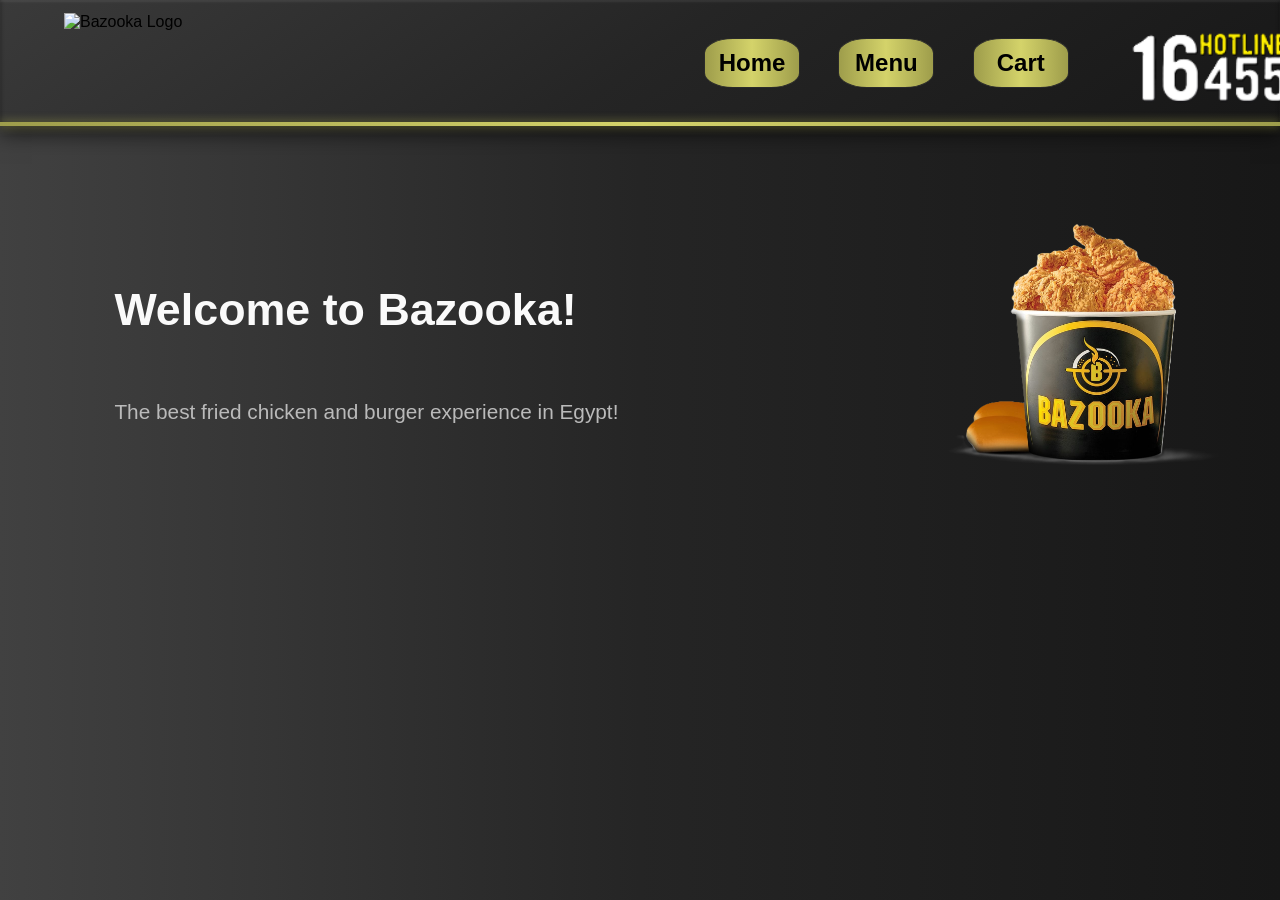
==== index.html @ 5fb8e638 "finishing the nav bar and designing the home page" ====
<!DOCTYPE html>
<html lang="en">
<head>
    <meta charset="UTF-8">
    <meta name="viewport" content="width=device-width, initial-scale=1.0">
    <title>Bazooka</title>
    <link rel="icon" href="https://www.bazookaegy.com/public/uploads/resturantes/s_1718142990908701.png">
    <link rel="stylesheet" href="style.css">
</head>
<body>
    <header>
        <img src="https://www.bazookaegy.com/public/uploads/resturantes/s_1696848769358054.png" class="logo" alt="Bazooka Logo">
        <div class="nav-links">
            <button class="nav-button" onclick="window.location.href='index.html'">Home</button>
            <button class="nav-button">Menu</button>
            <button class="nav-button">Cart</button>
            <img src="assets/hotline.png" class="cart-icon" alt="Cart Icon" class="hotline">
        </div>
    </header>
    <div class="first">
        <div class="text1">
            <p class="p1">Welcome to Bazooka!</p>
            <p class="p2">The best fried chicken and burger experience in Egypt!</p>
        </div>
        <img src="assets/chick.png" alt="chicken" class="chick">
    </div>
</body>
</html>
---- style.css ----
html, body{
    margin: 0;
    background: linear-gradient(90deg,#414141,#252525,#171717);
    height: 100%;
    font-family: "Chess Sans", sans-serif;
}

header {
    position: relative;
    display: flex;
    align-items: center;
    height: 14vh;
    width: 100%;
    background: linear-gradient(145deg,#3a3a3a,#252525,#171717);
    box-shadow: 0 8px 20px rgba(0, 0, 0, 0.6), inset 0 2px 2px rgba(255, 255, 255, 0.08), inset 0 -3px 4px rgba(0, 0, 0, 0.5);
}

header::after {
    content: "";
    position: absolute;
    bottom: 0;
    left: 0;
    width: 100%;
    height: 4px;
    background: linear-gradient(90deg,#9e9d4b,#d4d36a,#9e9d4b);
    box-shadow: 0 0 10px rgba(158, 157, 75, 0.8);
}

.nav-links{
    display: flex;
    padding-right: 30%;
    gap: 20%;
    margin-left: auto; 
    height: 80%;
    width: 15%;
}

.logo{
    padding-left: 5%;
    height: 80%;
    width: 20%;
}

.nav-button{
    background: linear-gradient(90deg,#9e9d4b,#d4d36a,#9e9d4b);
    color: rgb(0, 0, 0);
    border: 1px solid #2a2a2a;
    cursor: pointer;
    font-size: 150%;
    border-radius: 30%;
    flex: none;
    height: 50%;
    width: 50%;
    align-self: center;
    font-size: 1.5rem;
    font-weight: bold;
}

.nav-button:active{
    background: linear-gradient(90deg,#5f5e2f,#888743,#9e9d4b);
}

.hotline{
    height: 50%;
    width: 10%;
    align-self: center;
}

.first{
    display: flex;
    gap: 30%;
    padding-left: 5%;
    padding-top: 5%;
    align-items: center;
}

.p1{
    color: #fafafa;
    font-size: 2.8rem;
    font-weight: bold;
    padding-left: 10%;
    white-space: nowrap;
}

.p2{
    color: #bababa;
    font-size: 1.3rem;
    padding-left: 10%;
    white-space: nowrap;
}

.text1{
    display: flex;
    flex-direction: column;
    spacing: 0%;
}

.chick{
    height: 50%;
    width: 25%;
    justify-content: right;
}
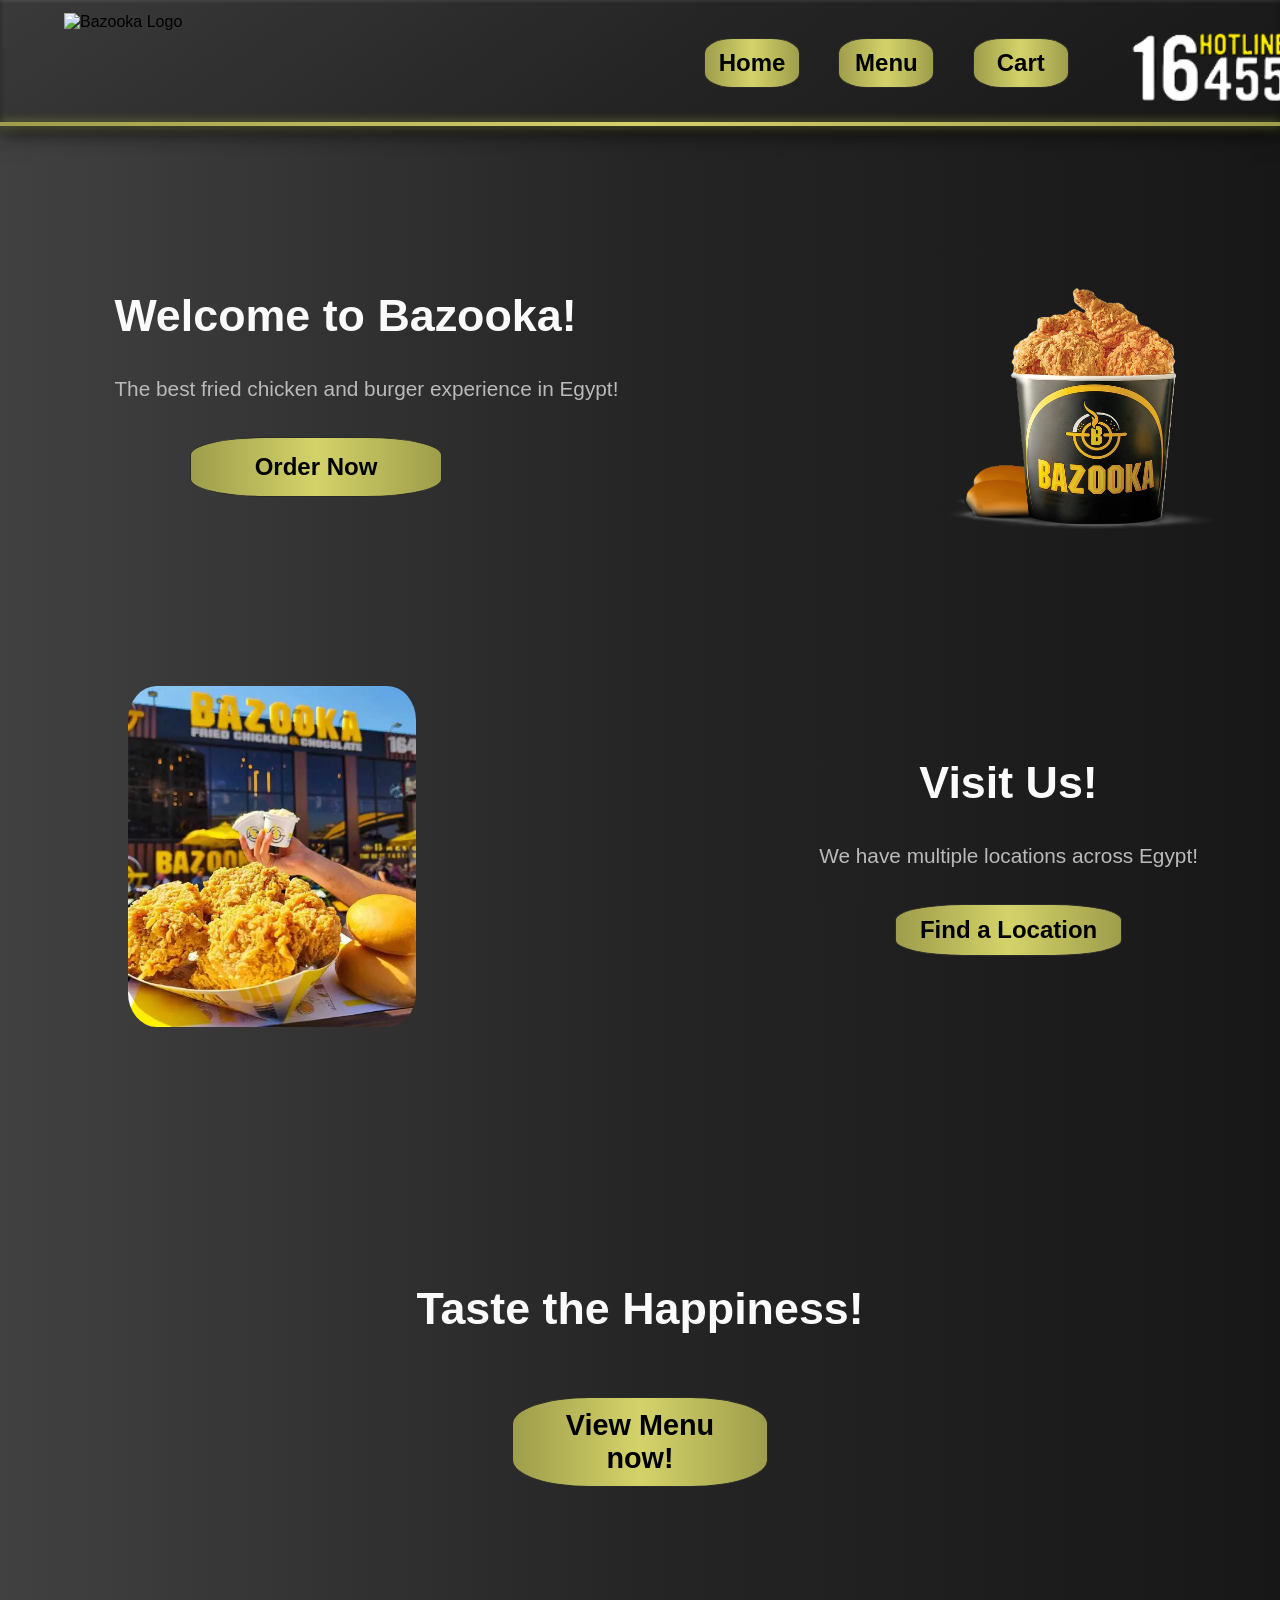
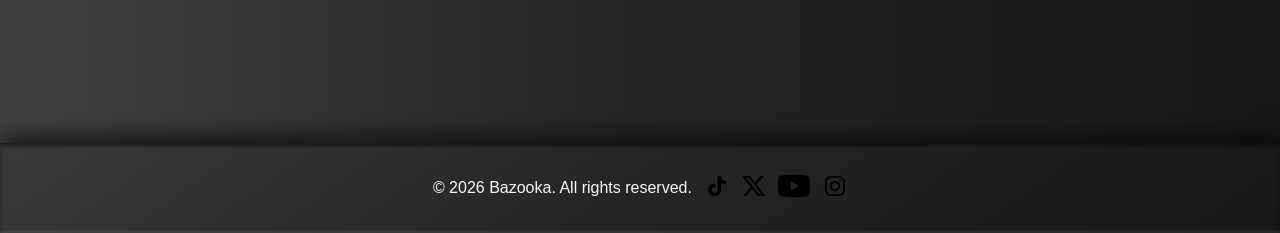
==== commit 5de9af63: "finishing the home page, the footer" ====
--- a/index.html
+++ b/index.html
@@ -21,8 +21,76 @@
         <div class="text1">
             <p class="p1">Welcome to Bazooka!</p>
             <p class="p2">The best fried chicken and burger experience in Egypt!</p>
+            <button class="menu-button" onclick="window.location.href='#'">Order Now</button>
         </div>
         <img src="assets/chick.png" alt="chicken" class="chick">
     </div>
+    <div class="second">
+        <img src="assets/OIP.webp" alt="chicken" class="location">
+        <div class="text2">
+            <p class="p3">Visit Us!</p>
+            <p class="p4">We have multiple locations across Egypt!</p>
+            <button class="places-button" onclick="window.location.href='#'">Find a Location</button>
+        </div>
+    </div>
+    <div class="third">
+        <p class="p3">Taste the Happiness!</p>
+        <button class="order-button" onclick="window.location.href='#'">View Menu now!</button>
+    </div>
+    <footer class="footer">
+        <p class="rights">© 2026 Bazooka. All rights reserved.</p>
+        <span>
+            <a href="https://www.tiktok.com/@chess" target="_blank" rel="noopener noreferrer" aria-label="Bazooka on TikTok">
+                <svg width="24" height="24" viewBox="0 0 24 24" xmlns="http://www.w3.org/2000/svg" class="tiktok">
+                    <path d="M9.5 22.37C6 22.37 3.13 19.4 3.13 15.9C3.13 12.33 6.33 9.03 10.46 
+                    9.53V13.13C8.66 12.4 6.63 14.1 6.63 15.96C6.63 17.89 8.33001 18.86 9.60001 18.86C11.23
+                    18.86 12.53 17.56 12.53 15.93V2H16.06C16.26 5.5 17.93 6.87 20.89 6.87V10.37C19.12 10.37 
+                    17.46 9.8 16.06 8.84V15.94C16.06 19.14 13.53 22.37 9.49 22.37H9.5Z">
+                    </path>
+                </svg>    
+            </a>
+        </span>
+        <span>
+            <a href="https://x.com/chesscom" target="_blank" rel="noopener noreferrer" aria-label="Bazooka on X">
+                <svg class="x" width="24" height="24" viewBox="0 0 24 24" data-glyph="logo-x" aria-hidden="true" xmlns="http://www.w3.org/2000/svg">
+                    <path d="M0.900098 22L8.6301 12.93L0.100098 2H7.9001L12.8701 8.4L18.3701 2H21.7701L14.5001 10.5L23.4001 22H15.7701L10.3001 
+                    15L4.3001 22H0.900098ZM16.7301 20H19.4001L6.9701 3.93H4.1401L16.7301 20Z">
+                    </path>
+                </svg>
+            </a>
+        </span>
+        <span>
+            <a href="https://www.youtube.com/user/wwwChesscom" target="_blank" rel="noopener noreferrer" aria-label="Bazooka on YouTube">
+                <svg class="youtube" width="32" height="32" viewBox="0 0 24 24" data-glyph="logo-youtube" aria-hidden="true" xmlns="http://www.w3.org/2000/svg">
+                    <path d="M2.6 19.9001C1.57 19.6001 0.73 18.8301 0.47 17.8001C0.17 16.5301 0 14.2701 0 12.0001C0 9.73007 0.17 7.43007 0.47 6.20007C0.74 
+                    5.17007 1.57 4.33007 2.6 4.07007C3.87 3.74007 7.93 3.57007 12 3.57007C16.07 3.57007 20.17 3.74007 21.4 4.07007C22.43 4.34007 23.27 5.17007 
+                    23.53 6.20007C23.86 7.43007 24 9.73007 24 12.0001C24 14.2701 23.87 16.5301 23.53 17.8001C23.26 18.8301 22.43 19.6001 21.4 19.9001C20.17 
+                    20.2301 16.07 20.4001 12 20.4001C7.93 20.4001 3.87 20.2301 2.6 19.9001ZM9.6 15.6001L15.83 12.0001L9.6 8.40007V15.6001Z">
+                    </path>
+                </svg>
+            </a>
+        </span>
+        <span>
+            <a href="https://www.instagram.com/wwwchesscom" target="_blank" rel="noopener noreferrer" aria-label="Bazooka on Instagram">
+                <svg class="instagram" width="24" height="24" viewBox="0 0 24 24" data-glyph="logo-instagram" aria-hidden="true" xmlns="http://www.w3.org/2000/svg">
+                    <path d="M12 22C9.3 22 8.93 22 7.87 21.93C6.8 21.9 6.1 21.73 5.44 21.46C4.81 21.23 4.24 20.86 3.67 20.33C3.14 19.76 2.77 19.2 2.54 
+                    18.56C2.27 17.89 2.11 17.19 2.07 16.13C2 15.06 2 14.7 2 12C2 9.3 2 8.93 2.07 7.87C2.1 6.8 2.27 6.1 2.54 5.44C2.77 4.81 3.14 4.24 3.67 
+                    3.67C4.24 3.14 4.8 2.77 5.44 2.54C6.11 2.27 6.81 2.11 7.87 2.07C8.94 2 9.3 2 12 2C14.7 2 15.07 2 16.13 2.07C17.2 2.1 17.9 2.27 18.56 
+                    2.54C19.19 2.77 19.76 3.14 20.33 3.67C20.86 4.24 21.23 4.8 21.46 5.44C21.73 6.11 21.89 6.81 21.93 7.87C22 8.94 22 9.3 22 12C22 14.7 22 
+                    15.07 21.93 16.13C21.9 17.2 21.73 17.9 21.46 18.56C21.23 19.19 20.86 19.76 20.33 20.33C19.76 20.86 19.2 21.23 18.56 21.46C17.89 21.73 
+                    17.19 21.89 16.13 21.93C15.06 22 14.7 22 12 22ZM12 20.2C14.67 20.2 15 20.2 16.03 20.13C17 20.1 17.53 19.93 17.9 19.8C18.37 19.6 18.7 
+                    19.4 19.03 19.03C19.4 18.7 19.6 18.36 19.8 17.9C19.93 17.53 20.1 17 20.13 16.03C20.2 15 20.2 14.66 20.2 12C20.2 9.33 20.2 9 20.13 
+                    7.97C20.1 7 19.93 6.47 19.8 6.1C19.6 5.63 19.4 5.3 19.03 4.97C18.7 4.6 18.36 4.4 17.9 4.2C17.53 4.07 17 3.9 16.03 3.87C15 3.8 14.66 3.8 
+                    12 3.8C9.33 3.8 9 3.8 7.97 3.87C7 3.9 6.47 4.07 6.1 4.2C5.63 4.4 5.3 4.6 4.97 4.97C4.6 5.3 4.4 5.64 4.2 6.1C4.07 6.47 3.9 7 3.87 7.97C3.8 
+                    9 3.8 9.34 3.8 12C3.8 14.67 3.8 15 3.87 16.03C3.9 17 4.07 17.53 4.2 17.9C4.4 18.37 4.6 18.7 4.97 19.03C5.3 19.4 5.64 19.6 6.1 19.8C6.47 
+                    19.93 7 20.1 7.97 20.13C9 20.2 9.34 20.2 12 20.2ZM12 17.13C9.17 17.13 6.87 14.83 6.87 12C6.87 9.17 9.17 6.87 12 6.87C14.83 6.87 17.13 9.17 
+                    17.13 12C17.13 14.83 14.83 17.13 12 17.13ZM12 15.33C13.83 15.33 15.33 13.83 15.33 12C15.33 10.17 13.83 8.67 12 8.67C10.17 8.67 8.67 10.17 
+                    8.67 12C8.67 13.83 10.17 15.33 12 15.33ZM17.33 7.87C16.66 7.87 16.13 7.34 16.13 6.67C16.13 6 16.66 5.47 17.33 5.47C18 5.47 18.53 6 18.53 
+                    .6.67C18.53 7.34 18 7.87 17.33 7.87Z">
+                </path>
+                </svg>
+            </a>
+        </span>
+    </footer>
 </body>
 </html>
--- a/style.css
+++ b/style.css
@@ -70,7 +70,7 @@
     display: flex;
     gap: 30%;
     padding-left: 5%;
-    padding-top: 5%;
+    padding-top: 10%;
     align-items: center;
 }
 
@@ -80,6 +80,7 @@
     font-weight: bold;
     padding-left: 10%;
     white-space: nowrap;
+    margin: 0;
 }
 
 .p2{
@@ -87,12 +88,14 @@
     font-size: 1.3rem;
     padding-left: 10%;
     white-space: nowrap;
+    margin: 0;
 }
 
 .text1{
     display: flex;
     flex-direction: column;
-    spacing: 0%;
+    gap: 4vh;
+    padding-bottom: 2%;
 }
 
 .chick{
@@ -101,4 +104,131 @@
     justify-content: right;
 }
 
-
+.menu-button{
+    background: linear-gradient(90deg,#9e9d4b,#d4d36a,#9e9d4b);
+    color: rgb(0, 0, 0);
+    border: 1px solid #2a2a2a;
+    cursor: pointer;
+    font-size: 150%;
+    border-radius: 30%;
+    padding: 3%;
+    align-self: center;
+    font-size: 1.5rem;
+    font-weight: bold;
+    width: 50%;
+}
+
+.menu-button:active{
+    background: linear-gradient(90deg,#5f5e2f,#888743,#9e9d4b);
+}
+
+.second{
+    display: flex;
+    gap: 35%;
+    padding-left: 10%;
+    padding-top: 10%;
+    align-items: center;
+}
+
+.p3{
+    color: #fafafa;
+    font-size: 2.8rem;
+    font-weight: bold;
+    white-space: nowrap;
+    margin: 0;
+}
+
+.p4{
+    color: #bababa;
+    font-size: 1.3rem;
+    margin: 0;
+}
+
+
+.text2{
+    display: flex;
+    flex-direction: column;
+    gap: 4vh;
+    align-items: center;
+}
+
+.location{
+    height: 45%;
+    width: 25%;
+    border-radius: 10%;
+}
+
+.places-button{
+    background: linear-gradient(90deg,#9e9d4b,#d4d36a,#9e9d4b);
+    color: rgb(0, 0, 0);
+    border: 1px solid #2a2a2a;
+    cursor: pointer;
+    font-size: 150%;
+    border-radius: 30%;
+    padding: 3%;
+    align-self: center;
+    font-size: 1.5rem;
+    font-weight: bold;
+    width: 60%;
+}
+
+.places-button:active{
+    background: linear-gradient(90deg,#5f5e2f,#888743,#9e9d4b);
+}
+
+.third{
+    display: flex;
+    gap: 7vh;
+    padding-top: 20%;
+    align-items: center;
+    flex-direction: column;
+    padding-bottom: 20%;
+}
+
+.order-button{
+    background: linear-gradient(90deg,#9e9d4b,#d4d36a,#9e9d4b);
+    color: rgb(0, 0, 0);
+    border: 1px solid #2a2a2a;
+    cursor: pointer;
+    border-radius: 30%;
+    font-size: 1.8rem;
+    padding: 2%;
+    font-weight: bold;
+    width: 20%;
+    height: 10vh;
+    display: flex;
+    align-items: center;
+    justify-content: center;
+}
+
+.order-button:active{
+    background: linear-gradient(90deg,#5f5e2f,#888743,#9e9d4b);
+}
+
+footer{
+    color: #fafafa;
+    position: relative;
+    display: flex;
+    align-items: center;
+    justify-content: center;
+    height: 10vh;
+    width: 100%;
+    background: linear-gradient(145deg,#3a3a3a,#252525,#171717);
+    box-shadow: 0 -8px 20px rgba(0, 0, 0, 0.6), inset 0 -2px 2px rgba(255, 255, 255, 0.08), inset 0 3px 4px rgba(0, 0, 0, 0.5);
+    gap: 1%;
+}
+
+.tiktok:hover, .x:hover{
+    fill: #fcf5f5;
+}
+
+.youtube:hover, .instagram:hover{
+    fill: #ff0000;
+}
+
+.rights:hover{
+    color: #6f6f6f;
+}
+
+
+
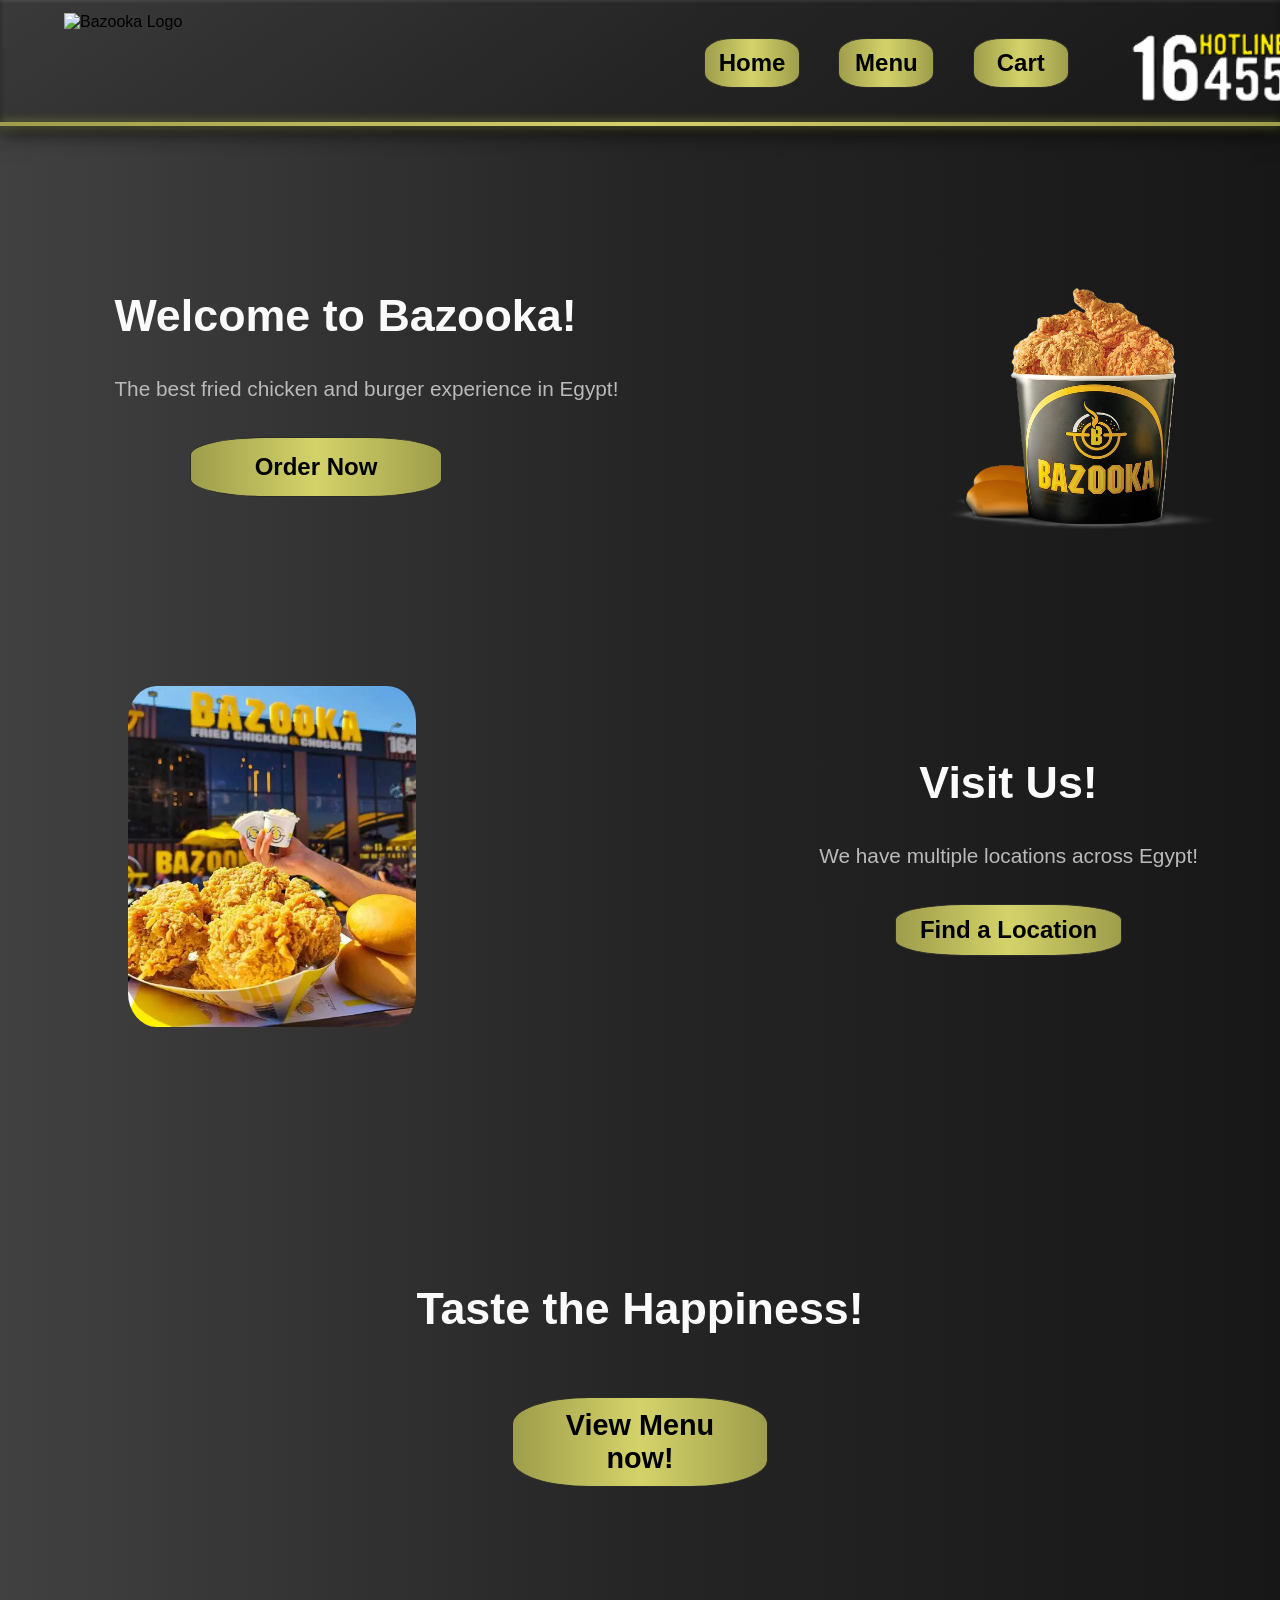
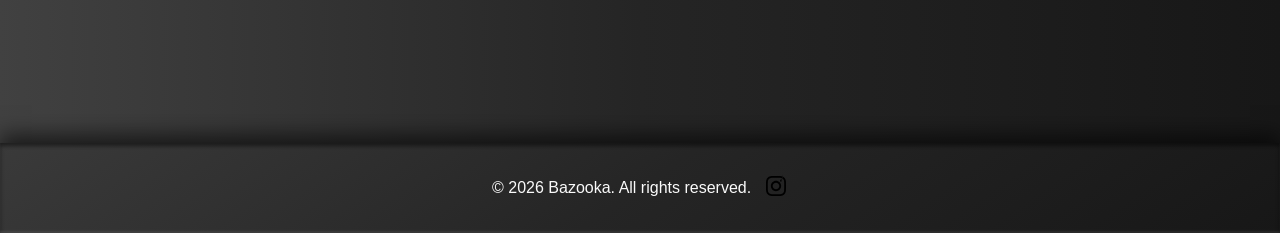
==== commit c7364b85: "Editing the footer" ====
--- a/index.html
+++ b/index.html
@@ -30,7 +30,7 @@
         <div class="text2">
             <p class="p3">Visit Us!</p>
             <p class="p4">We have multiple locations across Egypt!</p>
-            <button class="places-button" onclick="window.location.href='#'">Find a Location</button>
+            <button class="places-button" onclick="window.open('https://www.bazookafriedchicken.com/', '_blank')">Find a Location</button>
         </div>
     </div>
     <div class="third">
@@ -39,39 +39,7 @@
     </div>
     <footer class="footer">
         <p class="rights">© 2026 Bazooka. All rights reserved.</p>
-        <span>
-            <a href="https://www.tiktok.com/@chess" target="_blank" rel="noopener noreferrer" aria-label="Bazooka on TikTok">
-                <svg width="24" height="24" viewBox="0 0 24 24" xmlns="http://www.w3.org/2000/svg" class="tiktok">
-                    <path d="M9.5 22.37C6 22.37 3.13 19.4 3.13 15.9C3.13 12.33 6.33 9.03 10.46 
-                    9.53V13.13C8.66 12.4 6.63 14.1 6.63 15.96C6.63 17.89 8.33001 18.86 9.60001 18.86C11.23
-                    18.86 12.53 17.56 12.53 15.93V2H16.06C16.26 5.5 17.93 6.87 20.89 6.87V10.37C19.12 10.37 
-                    17.46 9.8 16.06 8.84V15.94C16.06 19.14 13.53 22.37 9.49 22.37H9.5Z">
-                    </path>
-                </svg>    
-            </a>
-        </span>
-        <span>
-            <a href="https://x.com/chesscom" target="_blank" rel="noopener noreferrer" aria-label="Bazooka on X">
-                <svg class="x" width="24" height="24" viewBox="0 0 24 24" data-glyph="logo-x" aria-hidden="true" xmlns="http://www.w3.org/2000/svg">
-                    <path d="M0.900098 22L8.6301 12.93L0.100098 2H7.9001L12.8701 8.4L18.3701 2H21.7701L14.5001 10.5L23.4001 22H15.7701L10.3001 
-                    15L4.3001 22H0.900098ZM16.7301 20H19.4001L6.9701 3.93H4.1401L16.7301 20Z">
-                    </path>
-                </svg>
-            </a>
-        </span>
-        <span>
-            <a href="https://www.youtube.com/user/wwwChesscom" target="_blank" rel="noopener noreferrer" aria-label="Bazooka on YouTube">
-                <svg class="youtube" width="32" height="32" viewBox="0 0 24 24" data-glyph="logo-youtube" aria-hidden="true" xmlns="http://www.w3.org/2000/svg">
-                    <path d="M2.6 19.9001C1.57 19.6001 0.73 18.8301 0.47 17.8001C0.17 16.5301 0 14.2701 0 12.0001C0 9.73007 0.17 7.43007 0.47 6.20007C0.74 
-                    5.17007 1.57 4.33007 2.6 4.07007C3.87 3.74007 7.93 3.57007 12 3.57007C16.07 3.57007 20.17 3.74007 21.4 4.07007C22.43 4.34007 23.27 5.17007 
-                    23.53 6.20007C23.86 7.43007 24 9.73007 24 12.0001C24 14.2701 23.87 16.5301 23.53 17.8001C23.26 18.8301 22.43 19.6001 21.4 19.9001C20.17 
-                    20.2301 16.07 20.4001 12 20.4001C7.93 20.4001 3.87 20.2301 2.6 19.9001ZM9.6 15.6001L15.83 12.0001L9.6 8.40007V15.6001Z">
-                    </path>
-                </svg>
-            </a>
-        </span>
-        <span>
-            <a href="https://www.instagram.com/wwwchesscom" target="_blank" rel="noopener noreferrer" aria-label="Bazooka on Instagram">
+            <a href="https://www.instagram.com/bazookaegy" target="_blank" rel="noopener noreferrer" aria-label="Bazooka on Instagram">
                 <svg class="instagram" width="24" height="24" viewBox="0 0 24 24" data-glyph="logo-instagram" aria-hidden="true" xmlns="http://www.w3.org/2000/svg">
                     <path d="M12 22C9.3 22 8.93 22 7.87 21.93C6.8 21.9 6.1 21.73 5.44 21.46C4.81 21.23 4.24 20.86 3.67 20.33C3.14 19.76 2.77 19.2 2.54 
                     18.56C2.27 17.89 2.11 17.19 2.07 16.13C2 15.06 2 14.7 2 12C2 9.3 2 8.93 2.07 7.87C2.1 6.8 2.27 6.1 2.54 5.44C2.77 4.81 3.14 4.24 3.67 
--- a/style.css
+++ b/style.css
@@ -218,11 +218,7 @@
     gap: 1%;
 }
 
-.tiktok:hover, .x:hover{
-    fill: #fcf5f5;
-}
-
-.youtube:hover, .instagram:hover{
+.instagram:hover{
     fill: #ff0000;
 }
 
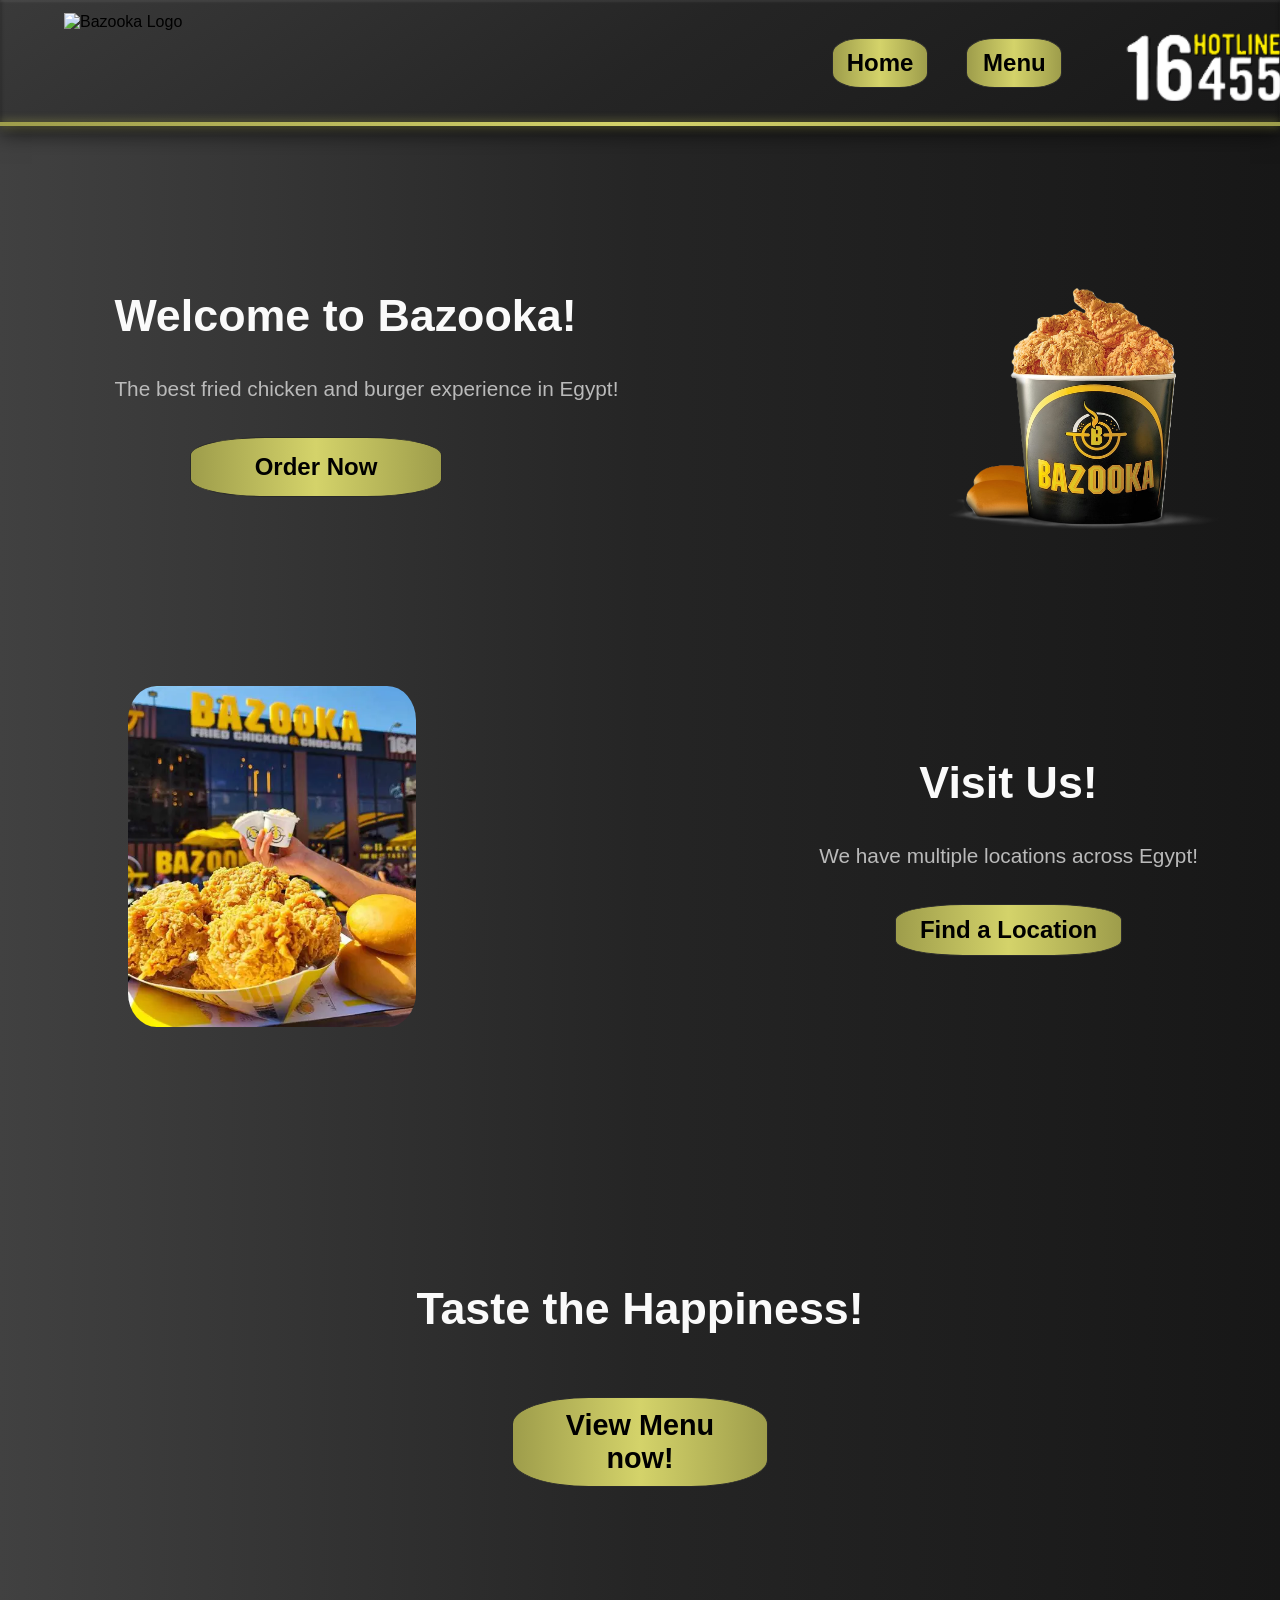
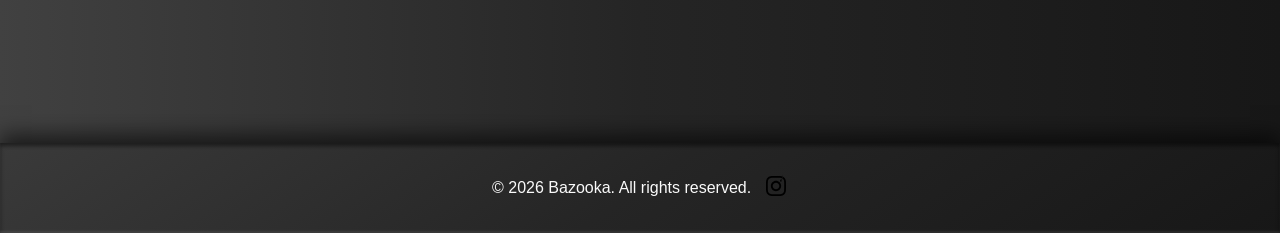
==== commit 62bfdc3e: "The final touch" ====
--- a/index.html
+++ b/index.html
@@ -12,8 +12,7 @@
         <img src="https://www.bazookaegy.com/public/uploads/resturantes/s_1696848769358054.png" class="logo" alt="Bazooka Logo">
         <div class="nav-links">
             <button class="nav-button" onclick="window.location.href='index.html'">Home</button>
-            <button class="nav-button">Menu</button>
-            <button class="nav-button">Cart</button>
+            <button class="nav-button" onclick="window.open('menu.html', '_blank')">Menu</button>
             <img src="assets/hotline.png" class="cart-icon" alt="Cart Icon" class="hotline">
         </div>
     </header>
@@ -21,7 +20,7 @@
         <div class="text1">
             <p class="p1">Welcome to Bazooka!</p>
             <p class="p2">The best fried chicken and burger experience in Egypt!</p>
-            <button class="menu-button" onclick="window.location.href='#'">Order Now</button>
+            <button class="menu-button" onclick="window.open('menu.html', '_blank')">Order Now</button>
         </div>
         <img src="assets/chick.png" alt="chicken" class="chick">
     </div>
@@ -35,7 +34,7 @@
     </div>
     <div class="third">
         <p class="p3">Taste the Happiness!</p>
-        <button class="order-button" onclick="window.location.href='#'">View Menu now!</button>
+        <button class="order-button" onclick="window.open('menu.html', '_blank')">View Menu now!</button>
     </div>
     <footer class="footer">
         <p class="rights">© 2026 Bazooka. All rights reserved.</p>
--- a/style.css
+++ b/style.css
@@ -28,7 +28,7 @@
 
 .nav-links{
     display: flex;
-    padding-right: 30%;
+    padding-right: 20%;
     gap: 20%;
     margin-left: auto; 
     height: 80%;
